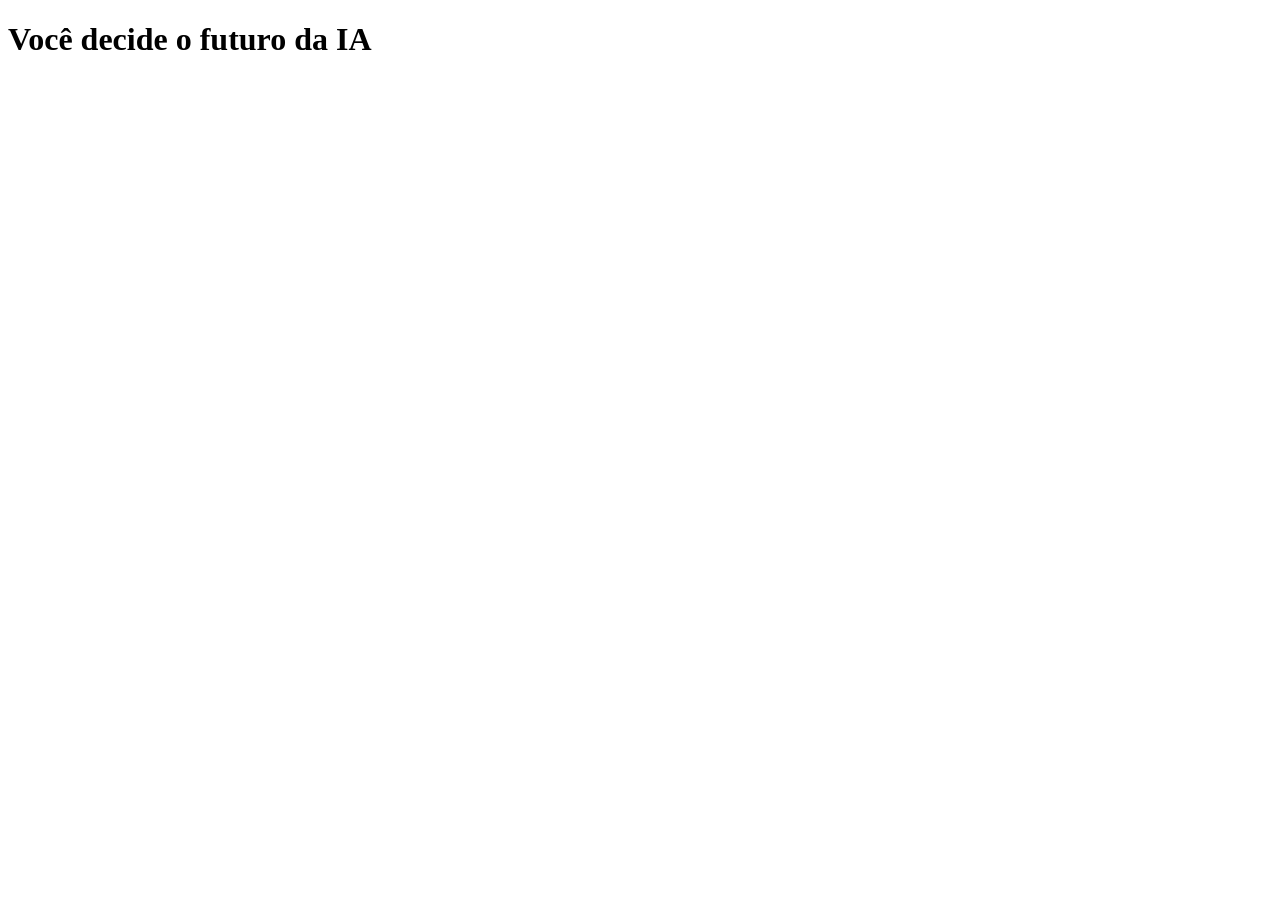
==== index.html @ 578eadab "Add files via upload" ====
<!DOCTYPE html>
<html lang="pt-br">
<head>
    <meta charset="UTF-8">
    <meta name="viewport" content="width=device-width, initial-scale=1.0">
    <link rel="styleheet" href="style.css">
    
    <title> Você decide o futuro da IA</title>
</head>
<body>
    <div class=" caixa-principal">
    <h1> Você decide o futuro da IA</h1>
    <div class="caixa-pergunta"></div>
    <div class="caixa-alternativa"></div>    
</div>
</body>
</html>
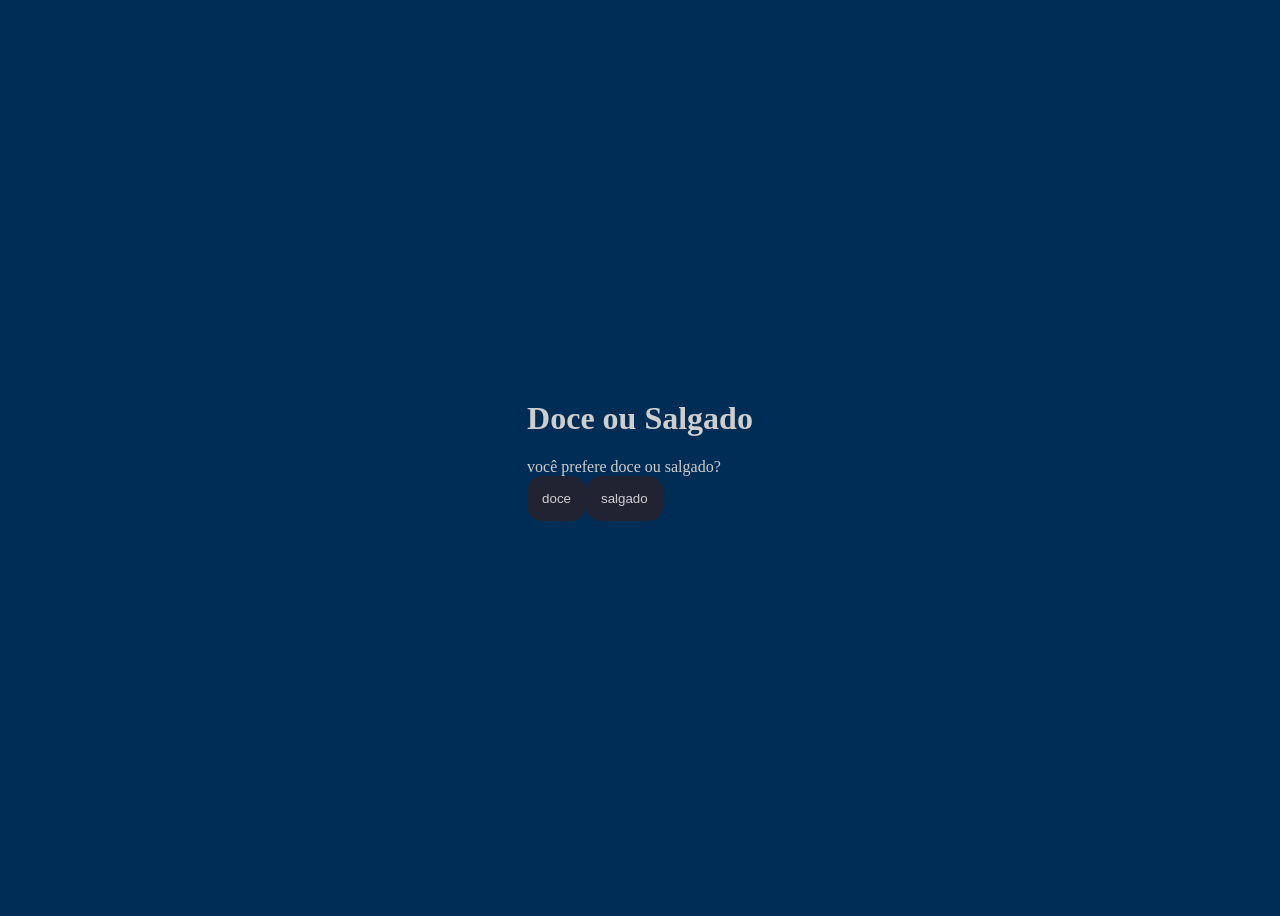
==== commit 9d2919bc: "Add files via upload" ====
--- a/index.html
+++ b/index.html
@@ -1,17 +1,23 @@
-<!DOCTYPE html>
-<html lang="pt-br">
-<head>
-    <meta charset="UTF-8">
-    <meta name="viewport" content="width=device-width, initial-scale=1.0">
-    <link rel="styleheet" href="style.css">
-    
-    <title> Você decide o futuro da IA</title>
-</head>
-<body>
-    <div class=" caixa-principal">
-    <h1> Você decide o futuro da IA</h1>
-    <div class="caixa-pergunta"></div>
-    <div class="caixa-alternativa"></div>    
-</div>
-</body>
+<!DOCTYPE html>
+<html lang="pt-br">
+
+<head>
+    <meta charset="UTF-8">
+    <meta name="viewport" content="width=device-width, initial-scale=1.0">
+    <link rel="stylesheet" href="style.css">
+    <title>Doce ou Salgado</title>
+</head>
+
+<body>
+    <div class="caixa-principal">
+        <h1>Doce ou Salgado</h1>
+        <div class="caixa-pergunta"></div>
+        <div class="caixa-alternativa"></div>
+        <div class="caixa-resultado">
+            <p class="texto-resultado"></p>
+        </div>
+    </div>
+    <script src="script.js"></script>
+</body>
+
 </html>
--- a/style.css
+++ b/style.css
@@ -0,0 +1,27 @@
+:root{
+    --cor-fundo: #002d55;
+    --cor-principal: #56575c;
+    --cor-secundaria: #212333;
+    --cor-destaque: #000000;
+    --cor-texto: #cecece;
+}
+body{
+    background-color: var(--cor-fundo);
+    color: var(--cor-texto);
+    display: flex;
+    align-items: center;
+    justify-content: center;
+    min-height: 100vh;
+}
+button{
+    background-color: var(--cor-secundaria);
+    color: var(--cor-texto);
+    border: none;
+    border-radius: 15px;
+    padding: 15px;
+    transition: background-color 0.3s;
+}
+button:hover{
+    background-color: var(--cor-destaque);
+    color: var(--cor-principal);
+}
